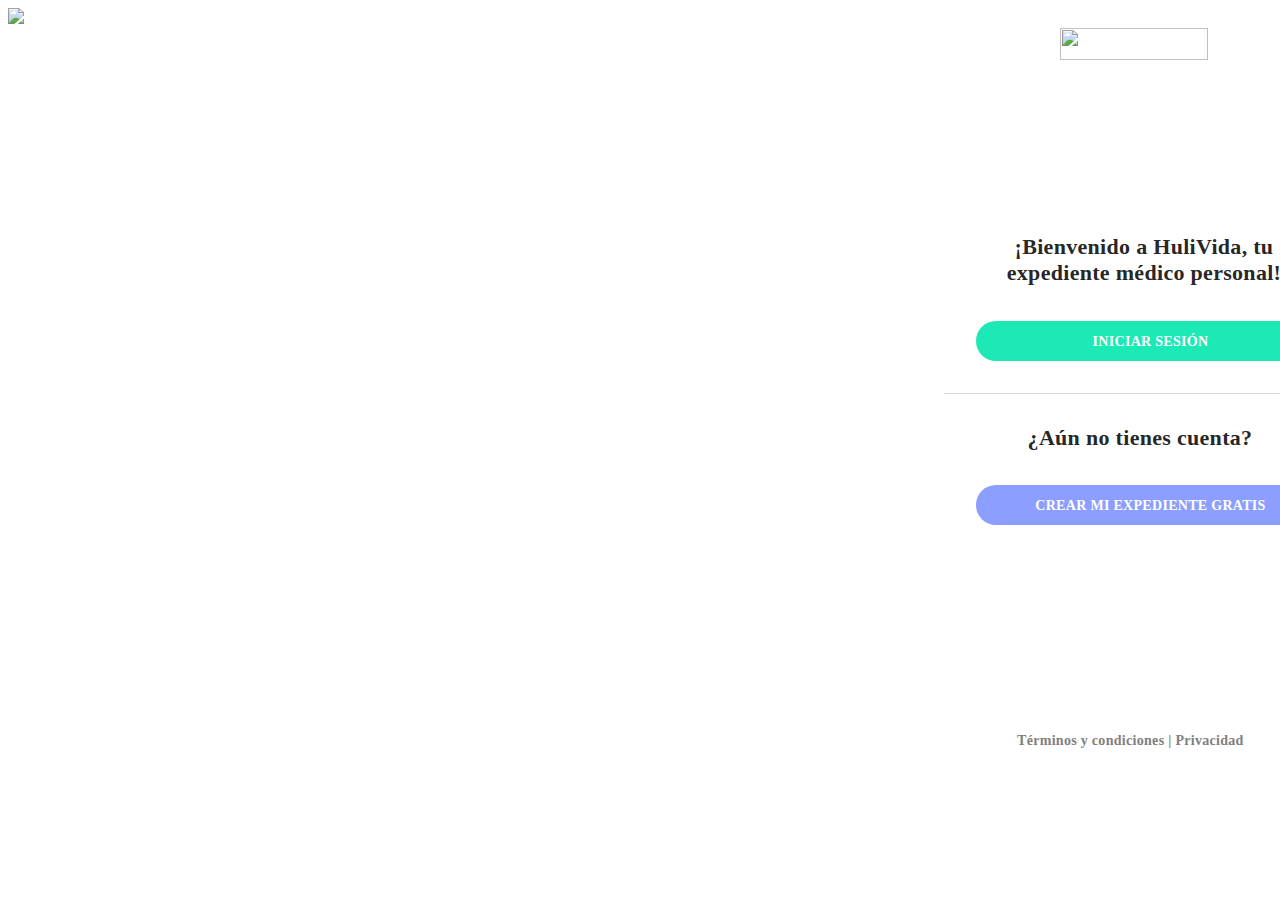
==== index.html @ 05391576 "Integracion del vue para las imagenes" ====
<!DOCTYPE html>
<html>
<head>	
	<link rel="stylesheet" type="text/css" href="css/welcome.css">
	<meta charset="utf-8">
    <title>Huli Vida</title>
</head>
<body>
	<div class="main">
		<div class="image" id="MainImage">	
			<img :src="url"  class="image"> 
		</div>
		<div class="information">
			<div class="information__logo">
				<img id="Logo" src="images/huli.png" class="information__logo">
			</div>
			<h1 class="information__title information__title--login"> ¡Bienvenido a HuliVida, tu </br> expediente médico personal! </h1>
			<button class='information__button information__button--login' onclick="location.href='https://app.hulivida.com/login'"><h1 class="information__button--text">INICIAR SESIÓN</h1></button>
			<div class="information__divider"> </div>
			<h1 class="information__title information__title--signup"> ¿Aún no tienes cuenta? </h1>
			<button class='information__button information__button--signup' onclick="location.href='https://app.hulivida.com/login'"><h1 class="information__button--text">CREAR MI EXPEDIENTE GRATIS</h1></button> 
			<div class="information__hyperlink">
				<p><a href="https://app.hulivida.com/onboarding/sign-up/terms" style="color:grey; text-decoration:none">Términos y condiciones   |  </a><a href="https://www.hulivida.com/politicas-de-privacidad" style="color:grey; text-decoration: none">Privacidad</a></p>
			</div>
			
		</div>
	</div>	
	<script src="js/vue.js"></script>
	<script src="js/index.js"></script>
</body>
</html>
---- css/welcome.css ----
.main {
  width: 1360px;
  height: 1000x;
  background-color: #ffffff;
}

.image {
  width: 912px;
  height: 768;
  background-color: #ffffff;
  float: left;
}

.information { 
  width: 448px;
  height: 768px;
  background-color: #ffffff;
  float: right;
}

.information__logo { 
  width: 148.4px;
  height: 32px;
  margin-left:70px;
  margin-top:10px;
}

.information__title{
  font-family: MuseoSans;
  font-size: 22px;
  font-weight: bold;
  font-style: normal;
  font-stretch: normal;
  line-height: 1.18;
  letter-spacing: 0.3px;
  text-align: center;
  color: rgba(0, 0, 0, 0.87);
}

.information__button { 
  width: 336px;
  height: 40px;
  border-radius: 20px;
  border: none;
  margin-left:56px;
  margin-right:56px;
  margin-top:20px;
}

.information__divider{
  width: 400px;  
  height: 1px;
  background-color: rgba(0, 0, 0, 0.15);
  margin-left:24px;
  margin-top: 32px;
}

.information__hyperlink {
  width: 256px;
  height: 16px;
  font-family: MuseoSans;
  font-size: 14px;
  font-weight: bold;
  font-style: normal;
  font-stretch: normal;
  line-height: 1.14;
  letter-spacing: 0.3px;
  color: rgba(0, 0, 0, 0.54);
  margin-left: 97px;
  margin-right: 95px;
  margin-top: 208px;
}

.information__button--login{
	background-color: #1de9b6;
}

.information__button--signup{
  background-color: #8c9eff;
}

.information__button--text {
  width: 299px;
  height: 16px;
  font-family: MuseoSans;
  font-size: 14px;
  font-weight: bold;
  font-style: normal;
  font-stretch: normal;
  line-height: 1.14;
  letter-spacing: 0.3px;
  text-align: center;
  color: #ffffff;
  margin-left: 19px;
  margin-right: 18px;
margin-top: 12px;
  margin-bottom: 12px;
}

.information__title--signup{
  width: 245px;
  height: 26px;
  margin-left:97.5px;
  margin-right:105.5px; 
  margin-top: 31px; 
}

.information__title--login{
  width: 368px;
  height: 52px;
  margin-left:40px;
  margin-right:40px;
  margin-top:184px;
}
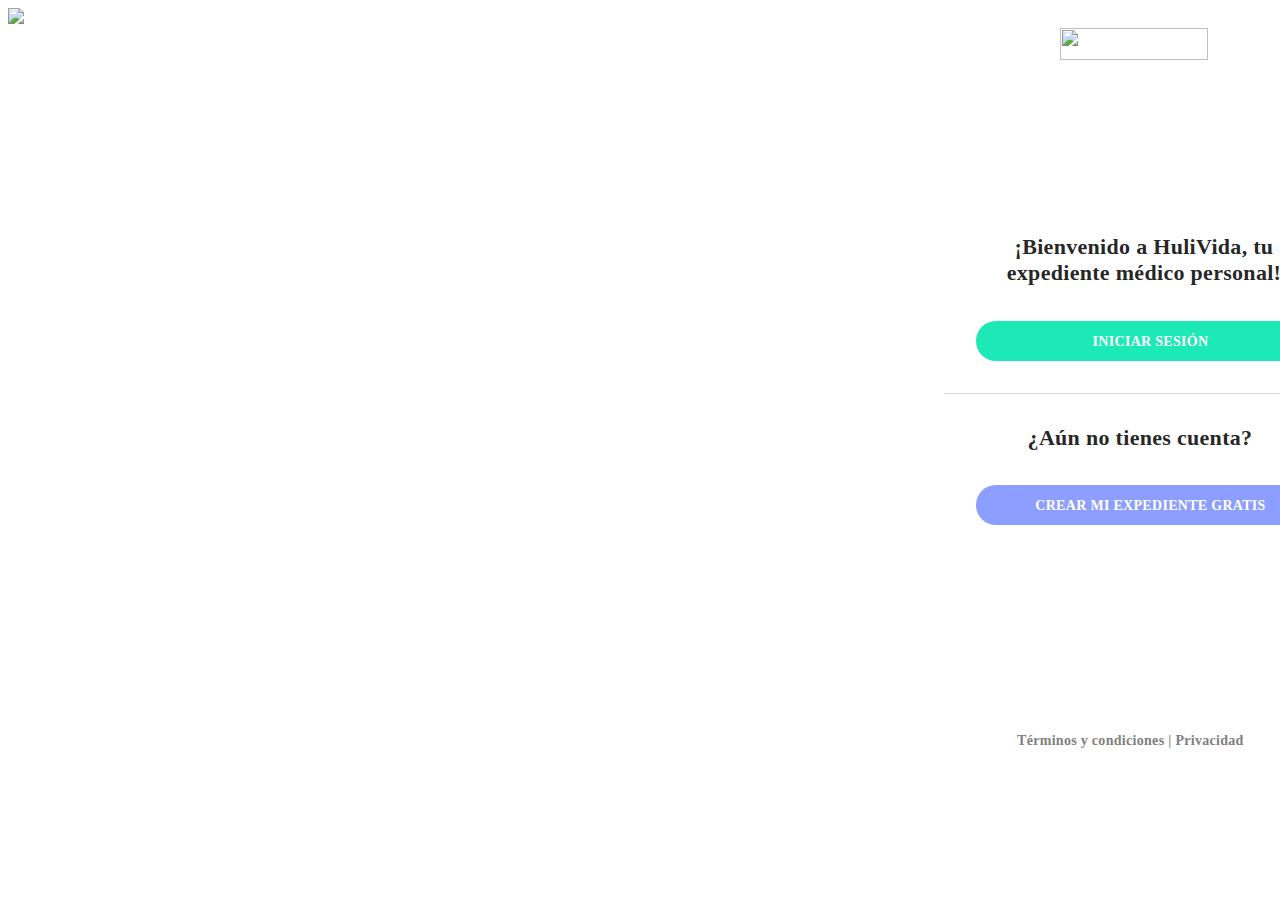
==== commit 8f2cc4a0: "Palito y mejor identado, o al menos eso creo" ====
--- a/index.html
+++ b/index.html
@@ -5,27 +5,42 @@
 	<meta charset="utf-8">
     <title>Huli Vida</title>
 </head>
+
 <body>
 	<div class="main">
-		<div class="image" id="MainImage">	
-			<img :src="url"  class="image"> 
+
+		<div class="image image--default" id="MainImage">	
+			<img :src="url"  class="image image--default"> 
 		</div>
+
 		<div class="information">
+
 			<div class="information__logo">
 				<img id="Logo" src="images/huli.png" class="information__logo">
 			</div>
+
 			<h1 class="information__title information__title--login"> ¡Bienvenido a HuliVida, tu </br> expediente médico personal! </h1>
+
 			<button class='information__button information__button--login' onclick="location.href='https://app.hulivida.com/login'"><h1 class="information__button--text">INICIAR SESIÓN</h1></button>
+
 			<div class="information__divider"> </div>
+
 			<h1 class="information__title information__title--signup"> ¿Aún no tienes cuenta? </h1>
-			<button class='information__button information__button--signup' onclick="location.href='https://app.hulivida.com/login'"><h1 class="information__button--text">CREAR MI EXPEDIENTE GRATIS</h1></button> 
+
+			<button class='information__button information__button--signup' onclick="location.href='https://app.hulivida.com/login'"><h1 class="information__button--text">CREAR MI EXPEDIENTE GRATIS</h1></button>
+
 			<div class="information__hyperlink">
-				<p><a href="https://app.hulivida.com/onboarding/sign-up/terms" style="color:grey; text-decoration:none">Términos y condiciones   |  </a><a href="https://www.hulivida.com/politicas-de-privacidad" style="color:grey; text-decoration: none">Privacidad</a></p>
-			</div>
-			
+				<p>
+					<a href="https://app.hulivida.com/onboarding/sign-up/terms" style="color:grey; text-decoration:none">Términos y condiciones </a>
+					<a>  |  </a>
+					<a href="https://www.hulivida.com/politicas-de-privacidad" style="color:grey; text-decoration: none">Privacidad</a>
+				</p>
+			</div>	
 		</div>
-	</div>	
+	</div>
+
 	<script src="js/vue.js"></script>
 	<script src="js/index.js"></script>
+
 </body>
 </html>
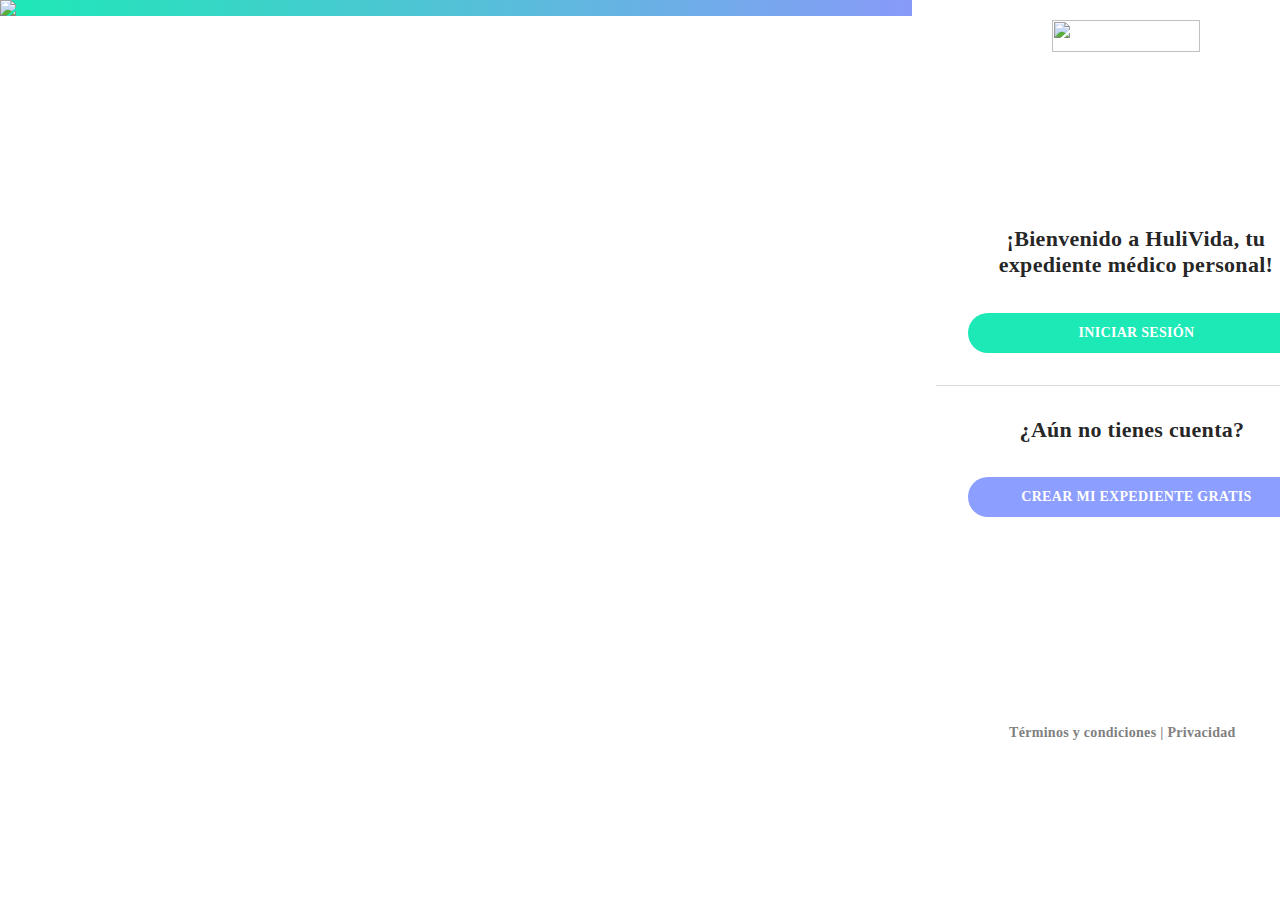
==== commit a341cc39: "Fadein implementado" ====
--- a/index.html
+++ b/index.html
@@ -10,7 +10,7 @@
 	<div class="main">
 
 		<div class="image image--default" id="MainImage">	
-			<img :src="url"  class="image image--default"> 
+			<img :src="url"  class="image image--default fadeImage"> 
 		</div>
 
 		<div class="information">
@@ -21,13 +21,13 @@
 
 			<h1 class="information__title information__title--login"> ¡Bienvenido a HuliVida, tu </br> expediente médico personal! </h1>
 
-			<button class='information__button information__button--login' onclick="location.href='https://app.hulivida.com/login'"><h1 class="information__button--text">INICIAR SESIÓN</h1></button>
+			<button class='information__button information__button--login' onclick="location.href='https://app.hulivida.com/login'"><a class="information__button--text">INICIAR SESIÓN</a></button>
 
 			<div class="information__divider"> </div>
 
 			<h1 class="information__title information__title--signup"> ¿Aún no tienes cuenta? </h1>
 
-			<button class='information__button information__button--signup' onclick="location.href='https://app.hulivida.com/login'"><h1 class="information__button--text">CREAR MI EXPEDIENTE GRATIS</h1></button>
+			<button class='information__button information__button--signup' onclick="location.href='https://app.hulivida.com/login'"><a class="information__button--text">CREAR MI EXPEDIENTE GRATIS</a></button>
 
 			<div class="information__hyperlink">
 				<p>
--- a/css/welcome.css
+++ b/css/welcome.css
@@ -1,3 +1,8 @@
+* {
+  margin-top: 0px;
+  margin-left: 0px;
+}
+
 .main {
   width: 1360px;
   height: 1000x;
@@ -7,7 +12,6 @@
 .image {
   width: 912px;
   height: 768;
-  background-color: #ffffff;
   float: left;
 }
 
@@ -112,3 +116,39 @@
   margin-right:40px;
   margin-top:184px;
 }
+
+.image--default{
+  /*background-color: #ffffff;*/
+  background-image: linear-gradient(to left, #889af8, #1de9b6)
+
+}
+
+.image--gradient{
+  background-image: linear-gradient(to left, #889af8, #1de9b6);
+}
+
+
+.fadeImage {
+    -webkit-animation: fadein 2s; /* Safari, Chrome and Opera > 12.1 */
+       -moz-animation: fadein 2s; /* Firefox < 16 */
+        -ms-animation: fadein 2s; /* Internet Explorer */
+            animation: fadein 2s;
+    display: block;
+}
+
+@keyframes fadein {
+    from { opacity: 0; }
+    to   { opacity: 1; }
+}
+
+/* Firefox < 16 */
+@-moz-keyframes fadein {
+    from { opacity: 0; }
+    to   { opacity: 1; }
+}
+
+/* Internet Explorer */
+@-ms-keyframes fadein {
+    from { opacity: 0; }
+    to   { opacity: 1; }
+}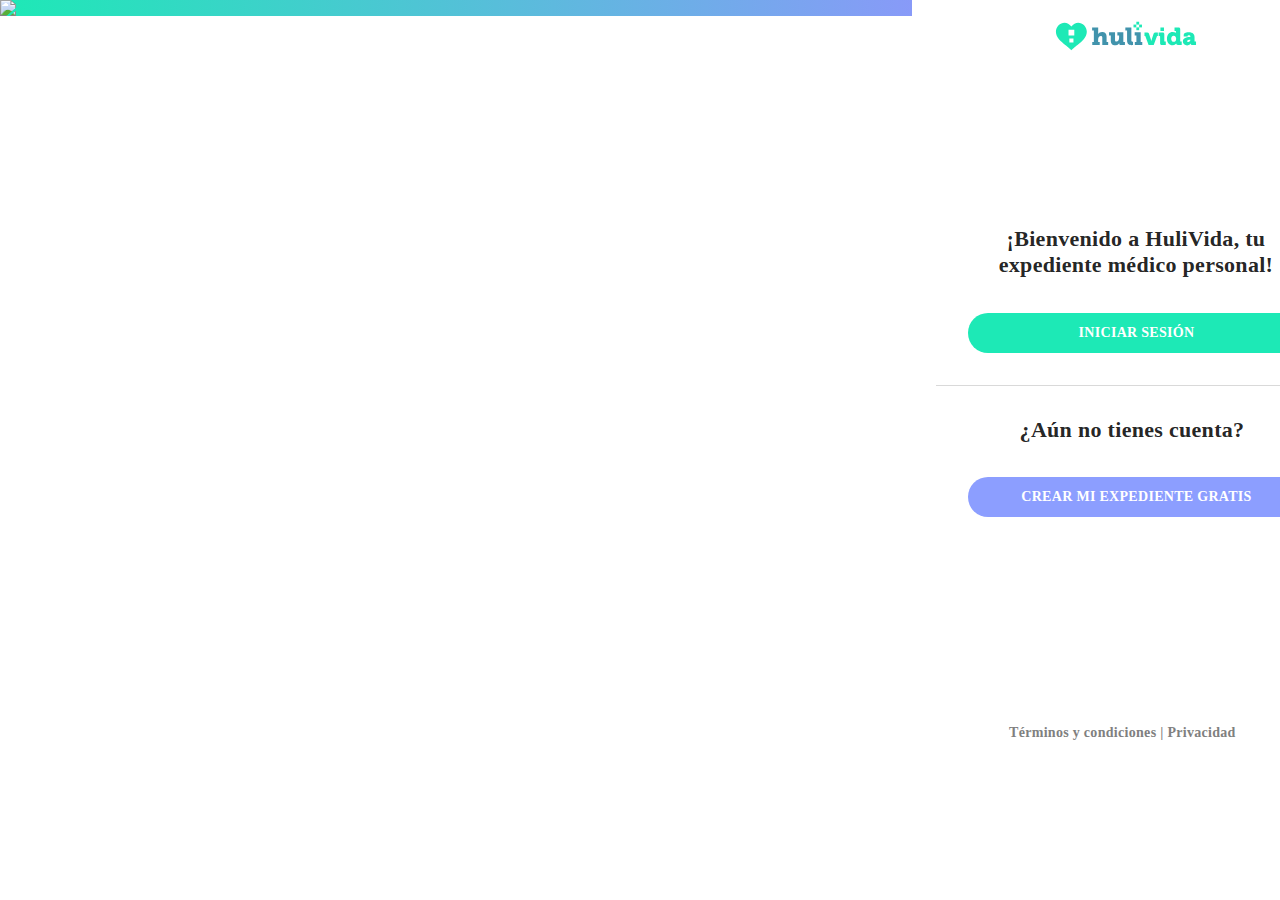
==== commit 5e175215: "Updated icon url" ====
--- a/index.html
+++ b/index.html
@@ -16,7 +16,7 @@
 		<div class="information">
 
 			<div class="information__logo">
-				<img id="Logo" src="images/huli.png" class="information__logo">
+				<img id="Logo" src="images/hulivida-logo.svg" class="information__logo">
 			</div>
 
 			<h1 class="information__title information__title--login"> ¡Bienvenido a HuliVida, tu </br> expediente médico personal! </h1>
